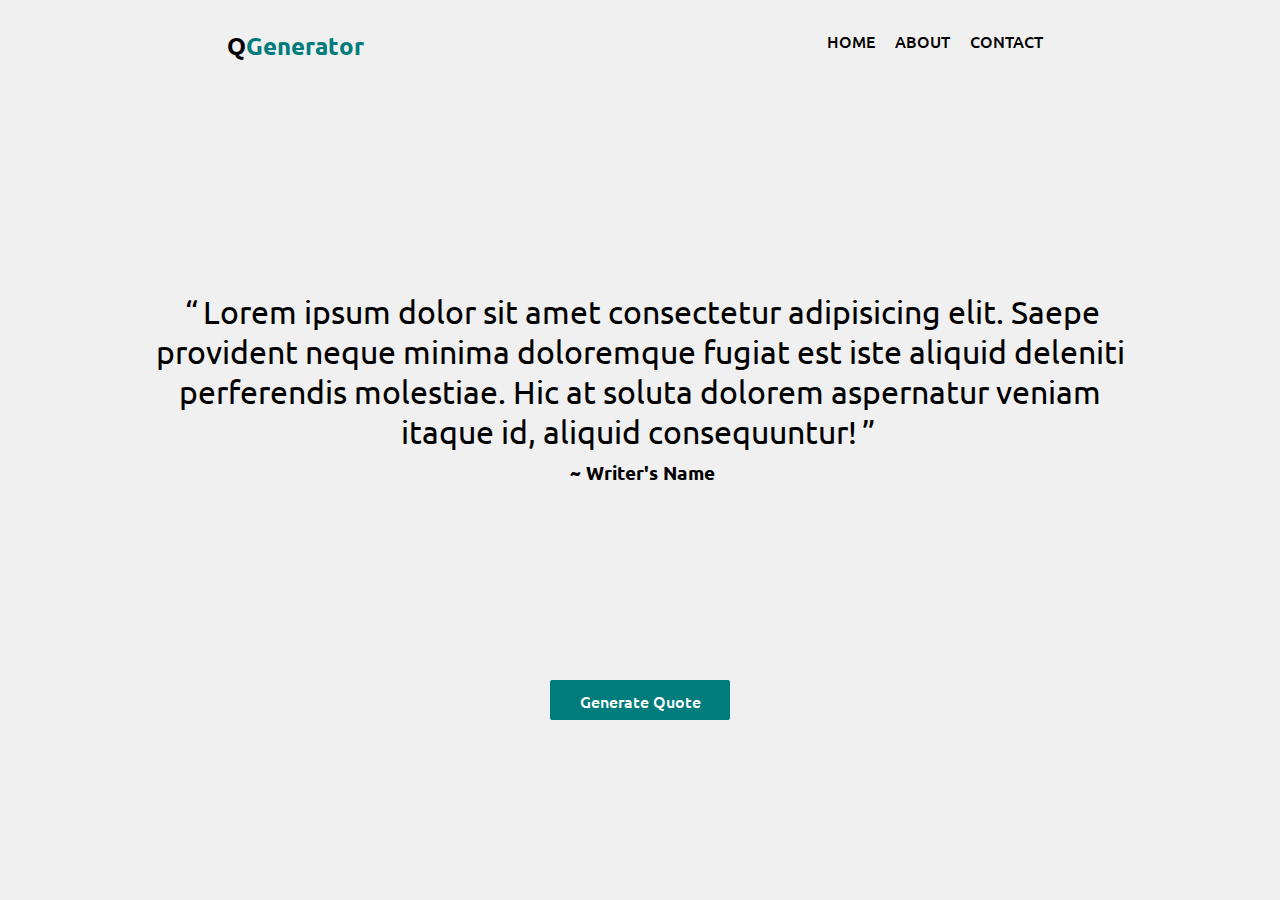
==== index.htm @ 7a166724 "Add files via upload" ====
<!DOCTYPE html>
<html lang="en">
<head>
    <meta charset="UTF-8">
    <meta http-equiv="X-UA-Compatible" content="IE=edge">
    <meta name="viewport" content="width=device-width, initial-scale=1.0">
    <link rel="stylesheet" href="index.css">
    <link rel="apple-touch-icon" sizes="180x180" href="assets/apple-touch-icon.png">
    <link rel="icon" type="image/png" sizes="32x32" href="assets/favicon-32x32.png">
    <link rel="icon" type="image/png" sizes="16x16" href="assets/favicon-16x16.png">
    <link rel="manifest" href="assets/site.webmanifest">
    <title>Quote Generator</title>
</head>
<body>
    <header>
        <div class="logo">
            <h2>Q<span>Generator</span></h2>
        </div>
        <div class="nav">
            <ul>
                <li><a href="#">Home</a></li>
                <li><a href="#">About</a></li>
                <li><a href="#">Contact</a></li>
            </ul>
        </div>
    </header>
        <section class="quote-bar">
            <div class="box">
                <p id="newQuote">Lorem ipsum dolor sit amet consectetur adipisicing elit.
                Saepe provident neque minima doloremque fugiat est iste aliquid
                deleniti perferendis molestiae. Hic at soluta dolorem aspernatur
                veniam itaque id, aliquid consequuntur!</p>
                <h3 id="writers">Writer's Name</h3>
            </div>
            <div class="btn">
                <a href="#" id="btn" onclick="getQuote()">Generate Quote</a>
            </div>
        </section>
    <script src="index.js"></script>
</body>
</html>
---- index.css ----
@import url('https://fonts.googleapis.com/css2?family=Ubuntu:wght@300;400;500;700&display=swap');
*{
    margin: 0;
    padding: 0;
    box-sizing: border-box;
}
body{
    background-color: rgb(240, 240, 240);
    font-family: 'Ubuntu', sans-serif;
}
header{
    position: relative;
    display: flex;
    justify-content: space-around;
    margin-top: 30px;
    user-select: none;
}
header .logo h2{
    color: #000;
    font-size: 1.5em;
}
header .logo span{
    color:rgb(0, 124, 124);
    font-weight: 700;
}
header .nav ul{
    display: flex;
    list-style: none;
}
header .nav ul li a{
    text-decoration: none;
    padding: 10px;
    color: #000;
    font-weight: 500;
    font-size: 1em;
    text-transform: uppercase;
}
header .nav ul li a:hover{
    color: rgb(0, 124, 124);
    text-decoration: overline;
}
.quote-bar{
    display: flex;
    flex-direction: column;
    flex-wrap: wrap;
    margin-top: 80px;
    padding: 100px;
    justify-content: center;
    align-items: center;
}
.quote-bar .box{
    display: flex;
    flex-direction: column;
    padding: 50px;
    justify-content: center;
    align-items: center;
}
.quote-bar .box p{
    font-size: 2em;
    text-align: center;
    user-select: all;
}
.quote-bar .box p::before{
    content: open-quote;
    margin:5px;
}
.quote-bar .box p::after{
    content: close-quote;
    margin:5px;
}
.quote-bar .box h3{
    font-weight: 700;
    margin-top: 8px;
}
.quote-bar .box h3::before{
    content: '~';
    margin: 5px;
}
.quote-bar .btn{
    width: 180px;
    height: 40px;
    position: fixed;
    bottom: 20%;
    background-color: rgb(0, 124, 124);
    padding: 10px;
    text-align: center;
    transition: 0.5s;
    user-select: none;
    border-radius: 2px;
}
.quote-bar .btn a{
    text-decoration: none;
    color: #fff;
    font-weight: 500;
}
.quote-bar .btn:hover{
    letter-spacing: 2px;
}
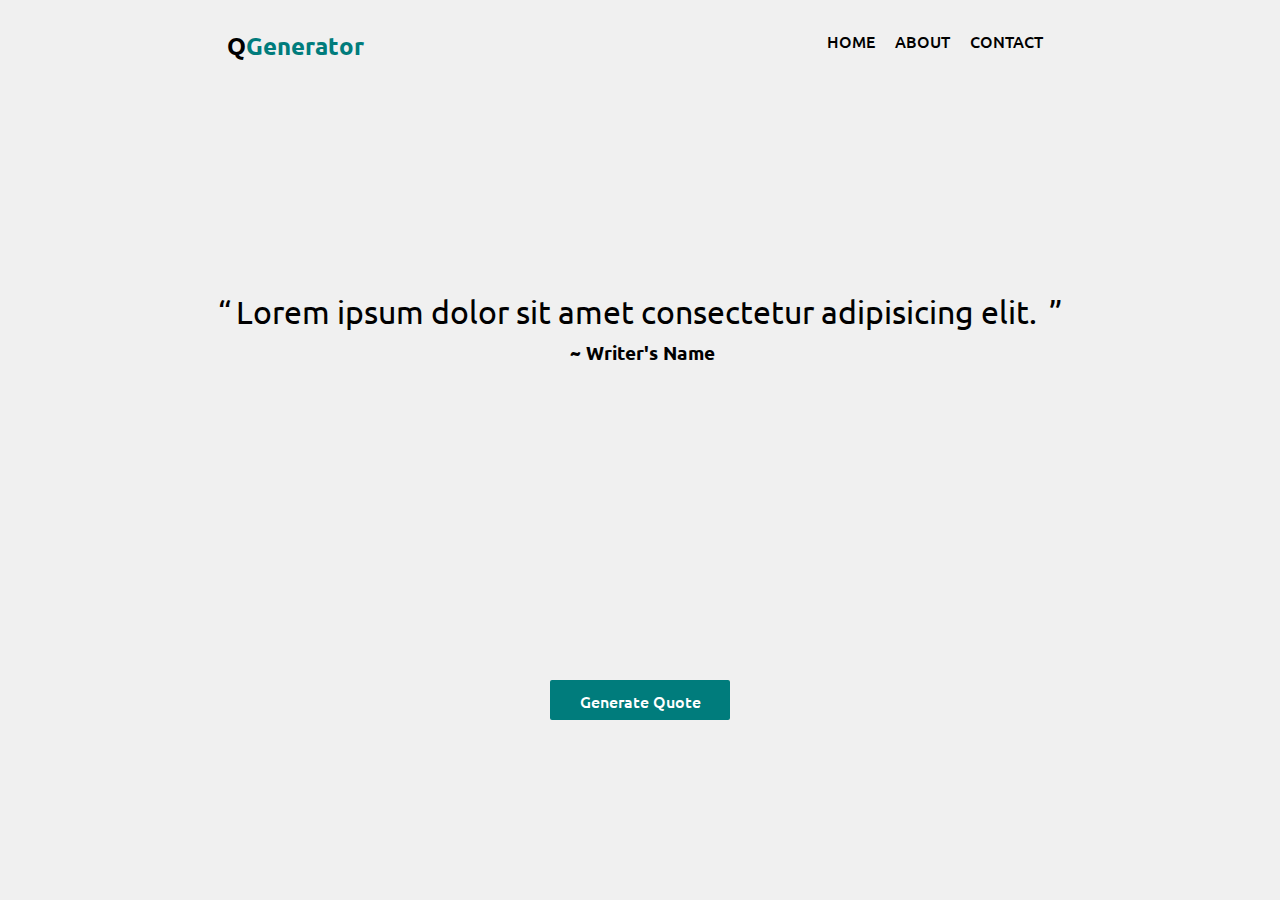
==== commit a6693680: "responsive" ====
--- a/index.htm
+++ b/index.htm
@@ -23,13 +23,14 @@
                 <li><a href="#">Contact</a></li>
             </ul>
         </div>
+        <div class="menu" id="menu">
+            <h3>Menu</h3>
+        </div>
     </header>
         <section class="quote-bar">
             <div class="box">
                 <p id="newQuote">Lorem ipsum dolor sit amet consectetur adipisicing elit.
-                Saepe provident neque minima doloremque fugiat est iste aliquid
-                deleniti perferendis molestiae. Hic at soluta dolorem aspernatur
-                veniam itaque id, aliquid consequuntur!</p>
+                </p>
                 <h3 id="writers">Writer's Name</h3>
             </div>
             <div class="btn">
--- a/index.css
+++ b/index.css
@@ -95,4 +95,34 @@
 }
 .quote-bar .btn:hover{
     letter-spacing: 2px;
+}
+header .menu{
+    background-color: rgb(240, 240, 240);
+    padding: 10px;
+    border-radius: 4px;
+    display: none;
+}
+header .menu:hover{
+    background-color: #fff;
+}
+header .menu h3{
+    color: rgb(0, 124, 124);
+}
+@media only screen and (max-width: 608px){
+    header .nav{
+        display: none;
+    }
+    header .menu{
+        display: block;
+    }
+    .quote-bar{
+       padding: 0;
+    }
+    body{
+        scroll-behavior: smooth;
+    }
+    .btn{
+        align-items: center;
+    }
+
 }